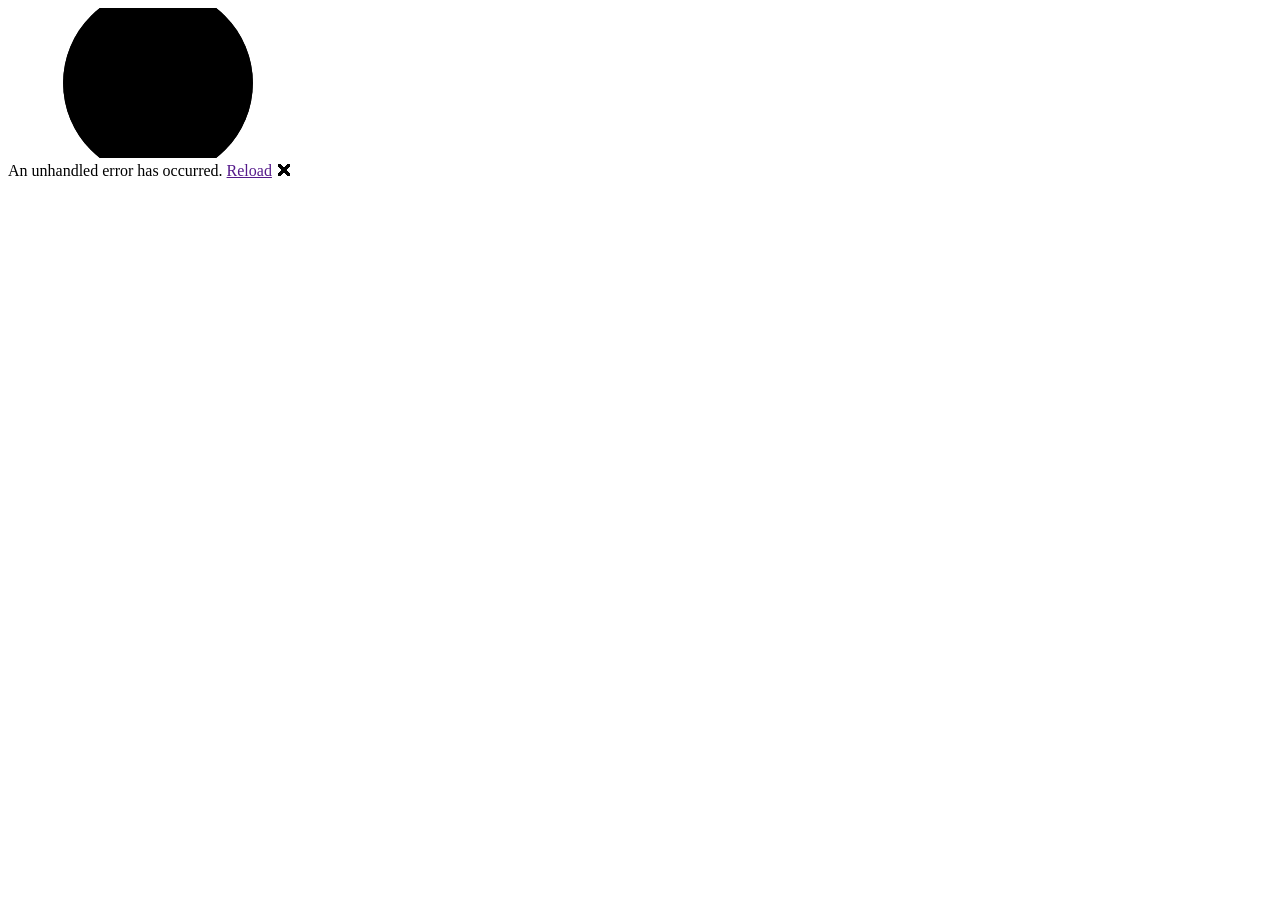
==== TaskManagement/src/TaskManagement.Web/wwwroot/index.html @ f766d40a "feat: add authentication service layer Implemented AuthService with BCrypt password hashing, JWT tok" ====
<!DOCTYPE html>
<html lang="en">

<head>
    <meta charset="utf-8" />
    <meta name="viewport" content="width=device-width, initial-scale=1.0" />
    <title>TaskManagement.Web</title>
    <base href="/" />
    <link rel="stylesheet" href="css/bootstrap/bootstrap.min.css" />
    <link rel="stylesheet" href="css/app.css" />
    <link rel="icon" type="image/png" href="favicon.png" />
    <link href="TaskManagement.Web.styles.css" rel="stylesheet" />
</head>

<body>
    <div id="app">
        <svg class="loading-progress">
            <circle r="40%" cx="50%" cy="50%" />
            <circle r="40%" cx="50%" cy="50%" />
        </svg>
        <div class="loading-progress-text"></div>
    </div>

    <div id="blazor-error-ui">
        An unhandled error has occurred.
        <a href="" class="reload">Reload</a>
        <a class="dismiss">🗙</a>
    </div>
    <script src="_framework/blazor.webassembly.js"></script>
</body>

</html>
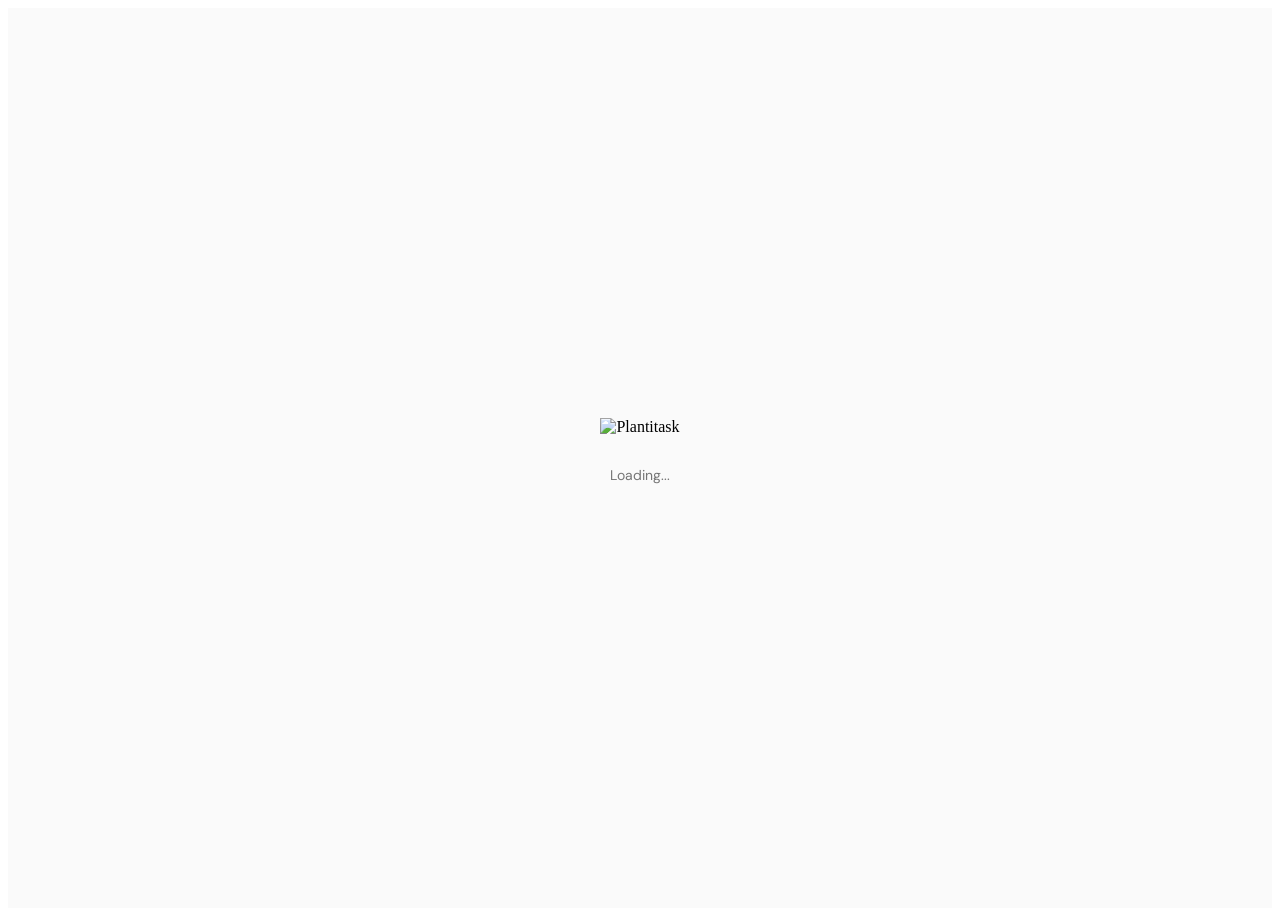
==== commit 98d9340c: "feature: add public layout and configure app routing" ====
--- a/TaskManagement/src/TaskManagement.Web/wwwroot/index.html
+++ b/TaskManagement/src/TaskManagement.Web/wwwroot/index.html
@@ -1,32 +1,31 @@
-<!DOCTYPE html>
+﻿<!DOCTYPE html>
 <html lang="en">
-
 <head>
     <meta charset="utf-8" />
     <meta name="viewport" content="width=device-width, initial-scale=1.0" />
-    <title>TaskManagement.Web</title>
+    <title>Plantitask</title>
     <base href="/" />
-    <link rel="stylesheet" href="css/bootstrap/bootstrap.min.css" />
-    <link rel="stylesheet" href="css/app.css" />
-    <link rel="icon" type="image/png" href="favicon.png" />
-    <link href="TaskManagement.Web.styles.css" rel="stylesheet" />
+
+    <link rel="preconnect" href="https://fonts.googleapis.com" />
+    <link rel="preconnect" href="https://fonts.gstatic.com" crossorigin />
+    <link href="https://fonts.googleapis.com/css2?family=Sora:wght@400;600;700;800&family=DM+Sans:wght@400;500;600;700&display=swap" rel="stylesheet" />
+
+    <link href="https://fonts.googleapis.com/css?family=Material+Icons|Material+Icons+Outlined" rel="stylesheet" />
+    <link href="_content/MudBlazor/MudBlazor.min.css" rel="stylesheet" />
+
+    <link href="css/app.css" rel="stylesheet" />
 </head>
-
 <body>
     <div id="app">
-        <svg class="loading-progress">
-            <circle r="40%" cx="50%" cy="50%" />
-            <circle r="40%" cx="50%" cy="50%" />
-        </svg>
-        <div class="loading-progress-text"></div>
+        <div style="display:flex; justify-content:center; align-items:center; height:100vh; background:#fafafa;">
+            <div style="text-align:center;">
+                <img src="images/logo.png" alt="Plantitask" style="width:64px; margin-bottom:16px;" />
+                <p style="font-family:'DM Sans',sans-serif; color:#757575; font-size:14px;">Loading...</p>
+            </div>
+        </div>
     </div>
 
-    <div id="blazor-error-ui">
-        An unhandled error has occurred.
-        <a href="" class="reload">Reload</a>
-        <a class="dismiss">🗙</a>
-    </div>
     <script src="_framework/blazor.webassembly.js"></script>
+    <script src="_content/MudBlazor/MudBlazor.min.js"></script>
 </body>
-
-</html>
+</html>
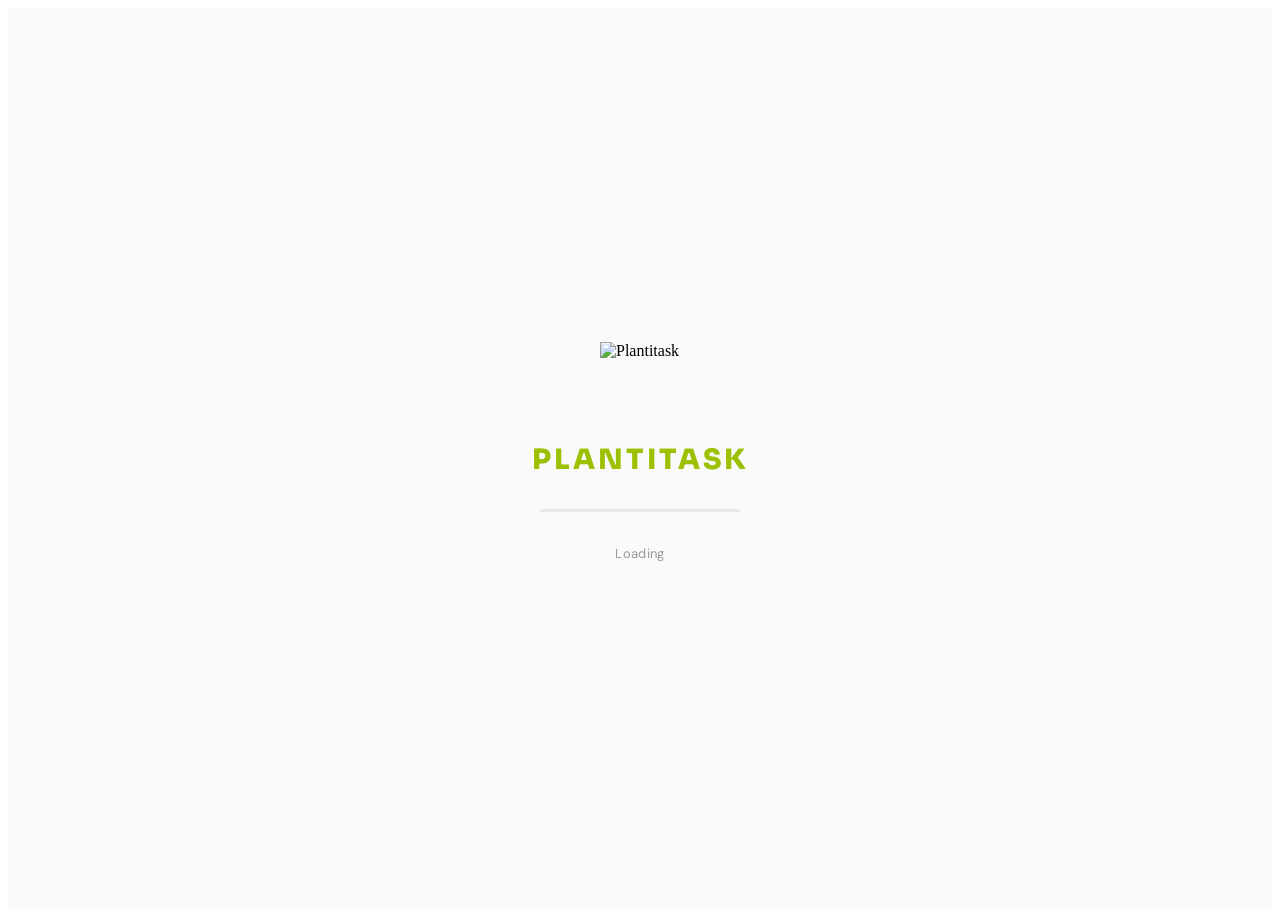
==== commit 97b24cb8: "config: update index.html with field engine scripts" ====
--- a/TaskManagement/src/TaskManagement.Web/wwwroot/index.html
+++ b/TaskManagement/src/TaskManagement.Web/wwwroot/index.html
@@ -5,27 +5,147 @@
     <meta name="viewport" content="width=device-width, initial-scale=1.0" />
     <title>Plantitask</title>
     <base href="/" />
-
     <link rel="preconnect" href="https://fonts.googleapis.com" />
     <link rel="preconnect" href="https://fonts.gstatic.com" crossorigin />
     <link href="https://fonts.googleapis.com/css2?family=Sora:wght@400;600;700;800&family=DM+Sans:wght@400;500;600;700&display=swap" rel="stylesheet" />
-
     <link href="https://fonts.googleapis.com/css?family=Material+Icons|Material+Icons+Outlined" rel="stylesheet" />
     <link href="_content/MudBlazor/MudBlazor.min.css" rel="stylesheet" />
+    <link href="css/app.css" rel="stylesheet" />
+    <style>
+        .loading-screen {
+            display: flex;
+            flex-direction: column;
+            justify-content: center;
+            align-items: center;
+            height: 100vh;
+            background: #fafafa;
+            overflow: hidden;
+            user-select: none;
+        }
 
-    <link href="css/app.css" rel="stylesheet" />
+        .loading-logo {
+            width: 80px;
+            height: 80px;
+            margin-bottom: 20px;
+            opacity: 0;
+            animation: fade-up 0.7s ease-out 0.1s forwards;
+        }
+
+        .loading-brand {
+            font-family: 'Sora', sans-serif;
+            font-weight: 800;
+            font-size: 28px;
+            color: #9CC103;
+            letter-spacing: 3px;
+            margin-bottom: 32px;
+            opacity: 0;
+            animation: fade-up 0.7s ease-out 0.3s forwards;
+        }
+
+        .line-container {
+            width: 200px;
+            height: 3px;
+            border-radius: 3px;
+            background: #e8e8e8;
+            position: relative;
+            overflow: hidden;
+            margin-bottom: 20px;
+            opacity: 0;
+            animation: fade-in 0.5s ease-out 0.6s forwards;
+        }
+
+        .line-glow {
+            position: absolute;
+            top: 0;
+            left: 0;
+            height: 100%;
+            width: 60px;
+            border-radius: 3px;
+            background: linear-gradient(90deg, transparent, #9CC103, #b8d940, #9CC103, transparent);
+            animation: line-sweep 1.8s ease-in-out 0.8s infinite;
+            transform: translateX(-60px);
+        }
+
+        .loading-text {
+            font-family: 'DM Sans', sans-serif;
+            color: #999;
+            font-size: 13px;
+            letter-spacing: 0.3px;
+            opacity: 0;
+            animation: fade-in 0.5s ease-out 0.8s forwards;
+        }
+
+        .loading-dots::after {
+            content: '';
+            animation: dots 1.5s steps(4, end) infinite;
+        }
+
+        @keyframes fade-up {
+            0% {
+                opacity: 0;
+                transform: translateY(12px);
+            }
+
+            100% {
+                opacity: 1;
+                transform: translateY(0);
+            }
+        }
+
+        @keyframes fade-in {
+            to {
+                opacity: 1;
+            }
+        }
+
+        @keyframes line-sweep {
+            0% {
+                transform: translateX(-60px);
+            }
+
+            100% {
+                transform: translateX(200px);
+            }
+        }
+
+        @keyframes dots {
+            0% {
+                content: '';
+            }
+
+            25% {
+                content: '.';
+            }
+
+            50% {
+                content: '..';
+            }
+
+            75% {
+                content: '...';
+            }
+        }
+    </style>
 </head>
 <body>
     <div id="app">
-        <div style="display:flex; justify-content:center; align-items:center; height:100vh; background:#fafafa;">
-            <div style="text-align:center;">
-                <img src="images/logo.png" alt="Plantitask" style="width:64px; margin-bottom:16px;" />
-                <p style="font-family:'DM Sans',sans-serif; color:#757575; font-size:14px;">Loading...</p>
+        <div class="loading-screen">
+            <img src="images/logo.png" alt="Plantitask" class="loading-logo" />
+            <div class="loading-brand">PLANTITASK</div>
+            <div class="line-container">
+                <div class="line-glow"></div>
             </div>
+            <p class="loading-text">Loading<span class="loading-dots"></span></p>
         </div>
     </div>
+    <script src="_content/MudBlazor/MudBlazor.min.js"></script>
+    <script src="https://cdnjs.cloudflare.com/ajax/libs/pixi.js/8.6.6/pixi.min.js"></script>
+
+    <script src="js/dom-helpers.js"></script>
+    <script src="js/field-engine.js"></script>
+    <script src="js/scroll-watcher.js"></script>
 
     <script src="_framework/blazor.webassembly.js"></script>
-    <script src="_content/MudBlazor/MudBlazor.min.js"></script>
+
 </body>
 </html>
--- a/TaskManagement/src/TaskManagement.Web/wwwroot/css/app.css
+++ b/TaskManagement/src/TaskManagement.Web/wwwroot/css/app.css
@@ -0,0 +1,85 @@
+
+
+*, *::before, *::after {
+    box-sizing: border-box;
+    margin: 0;
+    padding: 0;
+}
+
+html, body {
+    font-family: 'DM Sans', sans-serif;
+    -webkit-font-smoothing: antialiased;
+    -moz-osx-font-smoothing: grayscale;
+    overflow-x: hidden;
+}
+
+html {
+    scroll-behavior: smooth;
+}
+
+
+.text-sora {
+    font-family: 'Sora', sans-serif !important;
+}
+.text-accent {
+    color: #9CC103 !important;
+}
+
+.bg-cover {
+    background-size: cover;
+    background-position: center;
+    background-repeat: no-repeat;
+}
+
+.fade-in {
+    animation: fadeIn 0.4s ease-out;
+}
+
+@keyframes fadeIn {
+    from {
+        opacity: 0;
+        transform: translateY(8px);
+    }
+
+    to {
+        opacity: 1;
+        transform: translateY(0);
+    }
+}
+
+.strength-bar {
+    height: 6px;
+    border-radius: 3px;
+    background: #E0E0E0;
+    overflow: hidden;
+    transition: all 0.3s ease;
+}
+
+.strength-bar-fill {
+    height: 100%;
+    border-radius: 3px;
+    transition: width 0.3s ease, background-color 0.3s ease;
+}
+
+
+::-webkit-scrollbar {
+    width: 8px;
+}
+
+::-webkit-scrollbar-track {
+    background: #f5f5f5;
+}
+
+::-webkit-scrollbar-thumb {
+    background: #ccc;
+    border-radius: 4px;
+}
+
+    ::-webkit-scrollbar-thumb:hover {
+        background: #9CC103;
+    }
+
+
+#blazor-error-ui {
+    display: none;
+}
